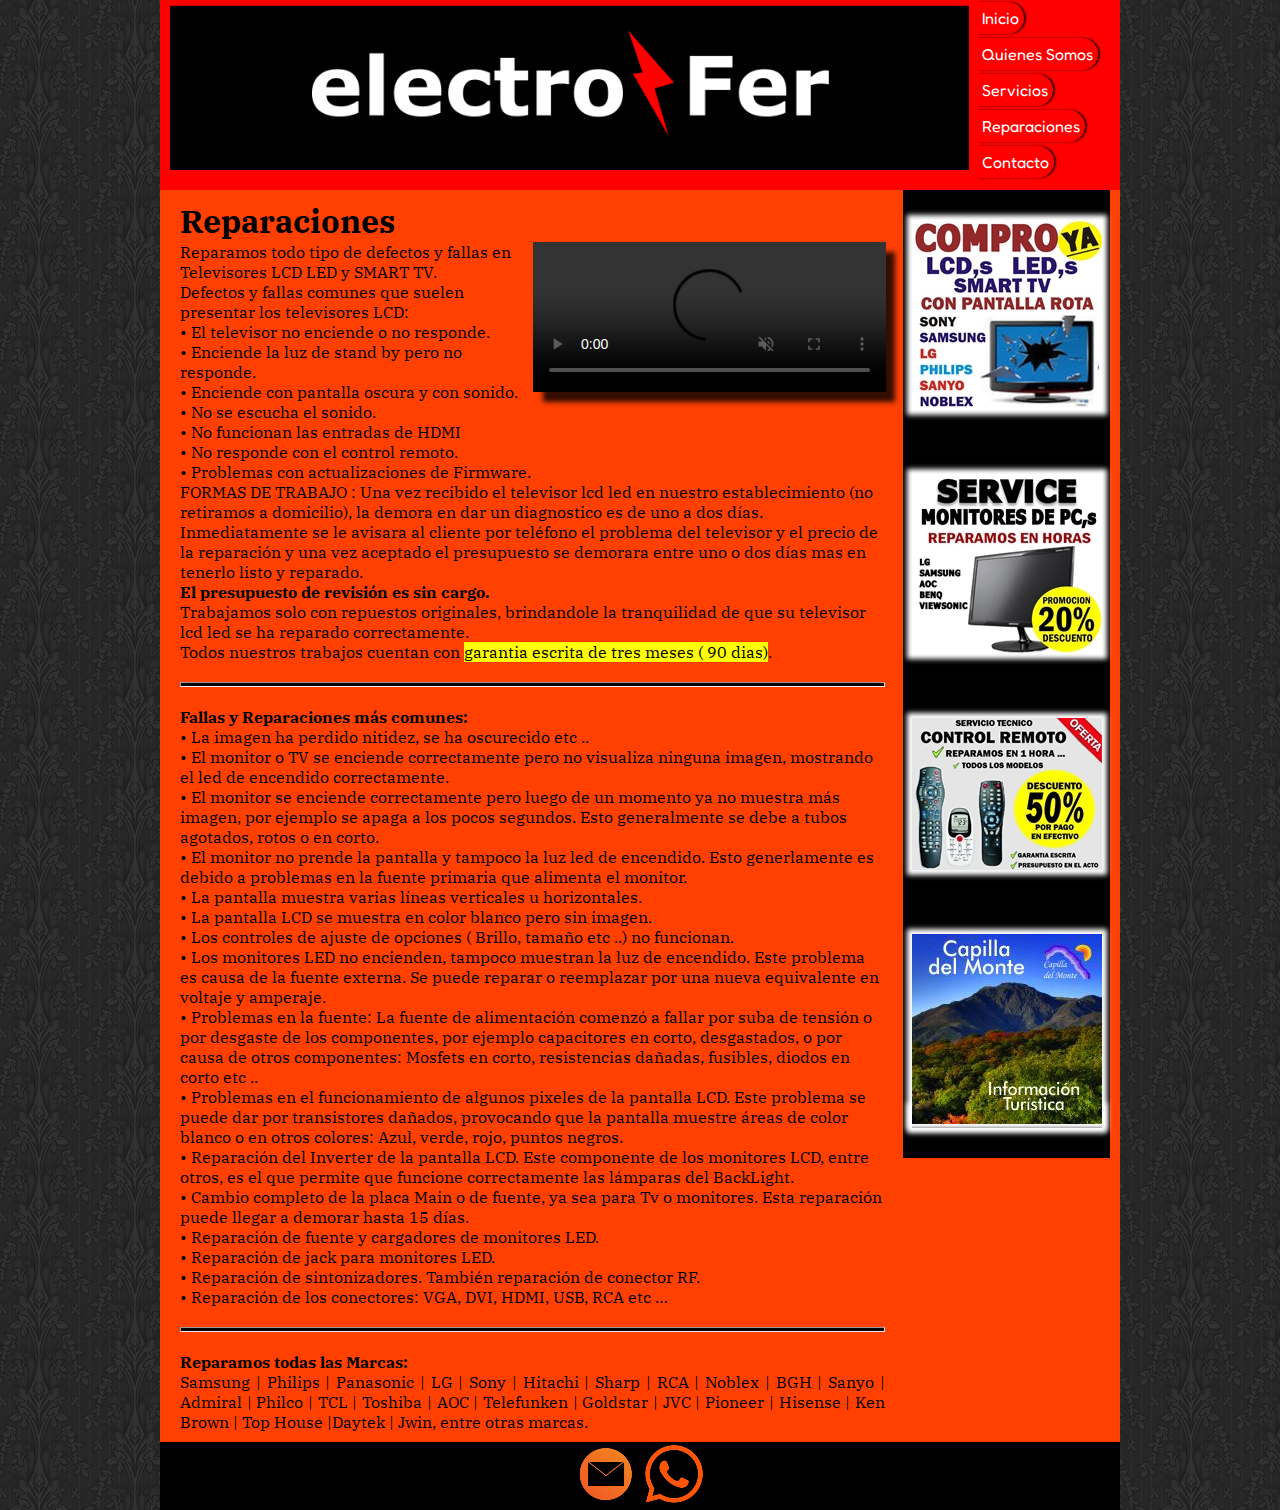
==== reparaciones.html @ fbb21092 "v1.0" ====
<!DOCTYPE html>
<html>
	<head>
		<title>Reparaciones</title>
		<meta  charset="utf-8" />
		<meta name="description" content="reparación de televisión CRT, LCD, LED"/>
		<meta name="keywords" content="reparación, televisión, lcd, led, crt,técnico"/>
		<meta name="viewport" content="width=device-width, user-scalable=no, initial-scale=1.0, minimun-scale=1.0, maximun-scale=1.0"/>
		<link href="estilos.css" rel="stylesheet"/>	
		<link href="https://fonts.googleapis.com/css?family=IBM+Plex+Serif&display=swap" rel="stylesheet">
		<link href="https://fonts.googleapis.com/css?family=Fredoka+One&display=swap" rel="stylesheet">
		<link rel="icon" type="image/png" href="imagenes/favicon.png"/>
	</head>
	<body>
		<section id="contenedor">
			<header>
				<div id="logo">
					<img src="imagenes/electrofer.png" alt="Logo electroFer"/>
				</div>
				<nav id="menu_principal">
					<ul class="botonera1">
						<li><a href="index.html">Inicio</a></li>
						<li><a href="quienes_somos.html">Quienes Somos</a></li>
						<li><a href="servicios.html">Servicios</a></li>
						<li><a href="reparaciones.html">Reparaciones</a></li>
						<li><a href="contacto.html">Contacto</a></li>
					</ul>
				</nav>
			</header>
			<section id="contenido">
				<article id="pantalla_principal">
					<h1>Reparaciones</h1>
					<div>
					<video muted="muted" autoplay loop controls width="50%" height="50%">
						<source src="videos/lcd.mp4" type="video/mp4">
						Su navegador no soporta HTML5
					</video>	
					</div>
					<p>Reparamos todo tipo de defectos y fallas en Televisores LCD LED  y  SMART TV.</p>
					<p>Defectos y fallas comunes que suelen presentar los televisores LCD:</p>
					<p>• El televisor no enciende o no responde.</p>
					<p>• Enciende la luz de stand by pero no responde.</p>
					<p>• Enciende con pantalla oscura y con sonido.</p>
					<p>• No se escucha el sonido.</p>
					<p>• No funcionan las entradas de HDMI</p>
					<p>• No responde con el control remoto.</p>
					<p>• Problemas con actualizaciones de Firmware. </div></p>
					<p>FORMAS DE TRABAJO : Una vez recibido el televisor lcd led en nuestro establecimiento (no retiramos a domicilio), la demora en dar un diagnostico es de uno a dos días.</p>
					<p>Inmediatamente se le avisara al cliente por teléfono el problema del televisor y el precio de la reparación y una vez aceptado el presupuesto se demorara entre uno o dos días mas en tenerlo listo y reparado.</p>
					<p><strong>El presupuesto de revisión es sin cargo.</strong></p>
					<p>Trabajamos solo con repuestos originales, brindandole la tranquilidad de que su televisor lcd led se ha reparado correctamente.</p>
					<p>Todos nuestros trabajos cuentan con <mark>garantia escrita de tres meses ( 90 dias)</mark>.<br/><br/></p>
					<hr/>
					<p><strong><br/>Fallas y Reparaciones más comunes:</strong></p>
					<p>• La imagen ha perdido nitidez, se ha oscurecido etc ..<br />
					• El monitor o TV se enciende correctamente pero no visualiza ninguna imagen, mostrando el led de encendido correctamente.<br />
					• El monitor se enciende correctamente pero luego de un momento ya no muestra más imagen, por ejemplo se apaga a los pocos segundos. Esto generalmente se debe a tubos agotados, rotos o en corto.<br />
					• El monitor no prende la pantalla y tampoco la luz led de encendido. Esto generlamente es debido a problemas en la fuente primaria que alimenta el monitor.<br />
					• La pantalla muestra varias líneas verticales u horizontales.<br />
					• La pantalla LCD se muestra en color blanco pero sin imagen.<br />
					• Los controles de ajuste de opciones ( Brillo, tamaño etc ..) no funcionan.<br />
					• Los monitores LED no encienden, tampoco muestran la luz de encendido. Este problema es causa de la fuente externa. Se puede reparar o reemplazar por una nueva equivalente en voltaje y amperaje.<br />
					• Problemas en la fuente: La fuente de alimentación comenzó a fallar por suba de tensión o por desgaste de los componentes, por ejemplo capacitores en corto, desgastados, o por causa de otros componentes: Mosfets en corto, resistencias dañadas, fusibles, diodos en corto etc ..<br />
					• Problemas en el funcionamiento de algunos pixeles de la pantalla LCD. Este problema se puede dar por transistores dañados, provocando que la pantalla muestre áreas de color blanco o en otros colores: Azul, verde, rojo, puntos negros.<br />
					• Reparación del Inverter de la pantalla LCD. Este componente de los monitores LCD, entre otros, es el que permite que funcione correctamente las lámparas del BackLight.<br />
					• Cambio completo de la placa Main o de fuente, ya sea para Tv o monitores. Esta reparación puede llegar a demorar hasta 15 días.<br />
					• Reparación de fuente y cargadores de monitores LED.<br />
					• Reparación de jack para monitores LED.<br />
					• Reparación de sintonizadores. También reparación de conector RF.<br />
					• Reparación de los conectores: VGA, DVI, HDMI, USB, RCA etc &#8230;<br /><br/>
					</p>
					<hr/>
					<p><strong><br/>Reparamos todas las Marcas:</strong></p>
					<p style="text-align: justify;"> Samsung | Philips | Panasonic | LG | Sony |  Hitachi | Sharp |  RCA |  Noblex |  BGH | Sanyo | Admiral | Philco | TCL |  Toshiba |  AOC |  Telefunken |  Goldstar |  JVC |  Pioneer |  Hisense |  Ken Brown |  Top House |Daytek | Jwin, entre otras marcas.</p>
				</article>
				<aside id="lateral">
					<div>
						<img src="imagenes/baner1.jpg" alt="baner1"/>
					</div>
					<div>
						<img src="imagenes/baner2.jpg" alt="baner2"/>
					</div>
					<div>
						<img src="imagenes/baner3.jpg" alt="baner3"/>
					</div>
					<div>
					<a href="http://www.capilladelmonte.gov.ar"><img src="imagenes/capilladelmonte.jpg" alt="capilla del monte"/></a>	
					</div>
				</aside>
			</section>
			<footer>
				<a href="mailto:servicetv.fer@gmail.com"><img src="imagenes/mail.png" alt="icono_mail" title="servicetv.fer@gmail.com"/></a>
				<a href="https://api.whatsapp.com/send?phone=5493548568216&text=Hola%20electroFer!"><img src="imagenes/whatsapp.png" alt="icono_whatsapp" title="3548568216"/></a>
			</footer>
		</section>
	</body>
	</html>
---- estilos.css ----
*{	/*reset*/
	margin:0;
	padding:0;
}
body{
	background-image:url(imagenes/charcoal.gif);
	font-family: 'IBM Plex Serif', serif;
	font-size:1em;
}
#contenedor{
	width:960px;
	margin:0 auto;
	background-color:#ff4000;
}
header{
	width: 940px;
	height: 190px;
	background-color:#ff0000;
	padding:0 10px 0 10px;
}
#contenido{
	width:940px;
	background-color:#ff4000;
	padding:0 10px;	
}	
#menu_principal{
	width:960px;
	height:60px;	
}
#pantalla_principal{
	width:75%;	
	float:left;
	background-color:#ff4000;
	padding:10px 10px;
}
#pantalla_principal div video{
	box-shadow:10px 10px 5px rgba(0,0,0,.8); 
	float:right;
}
#lateral{
	width:22%; 
	float:right;
	background-color:#000;
}	
#lateral div{
	text-align:center;
}
#lateral div *{
	box-shadow:0 0 5px 5px rgba(255,255,255,1);
}
footer{
	width:100%;
	background-color:#000;
	color:#fff;
	text-align:center;
	clear:both;
}
#logo{
	float:left;
	width:85%;
}
nav ul {
  list-style: none;
}
nav ul li {
  font-family: 'Fredoka One', cursive;
  font-size: 1em;
}
nav ul li a {
	display:inline-block;
	padding:6px 5px;
	margin:2px 8px;
	color: #fff;
	text-decoration: none;
	border-radius:0 20px 20px 0;
	/*para el efecto de sombra de los botones*/
	box-shadow: 2px 0 2px rgba(0,0,0,0.8);
}
nav ul li a:hover {
  transition-property: box-shadow,background-color;
  transition-duration: .5s;
  transition-timing-function: ease-in-out;
  box-shadow: 4px 0 8px rgba(0,0,0,0.8);
  background-color: #000;
}
hr {
	height: 3px;
	background-color:#000;	
}
aside div {
	padding:30px 0 30px 0;
}
figure {
    padding: 5px;
}
figcaption {
    background-color: #000;
    color: #fff;
    font: italic smaller sans-serif;
    padding: 3px;
	text-align: center;
}
.contacto {
    margin:0 auto;
	background: radial-gradient(ellipse at center, rgba(255,255,255,1) 0%,rgba(255,64,0,1) 50%);
	border-radius:0 0 10px 10px;
}
.formulario {
		width: 50%;
		background-color:#111;
		display: grid;
		border: 2px solid #000;
		border-radius:0 0 10px 10px;
		box-shadow: 5px 5px 3px rgba(0,0,0,0.8);
		margin: 0 auto;
    }
#boton{
	width:60px;
	height:30px;
	font-size: 1em;
	border-radius:0 0 10px 10px;
}
#boton:hover{
	background: #ddd;
}
form input:focus,form textarea:focus {
  background: #ddd;
}
#frase{
	text-align:center;
	padding:10px;
	font-family: 'Special Elite', cursive;
	font-size:3.5em;
	text-shadow:0 0 0.25em #ffff00;
	transform:rotate(-5deg);
	border: 0.1em solid black;
	border-radius: 10% 40% 10% 40%;
	box-shadow:0 0 0.25em #ffff00;
	margin:1em auto;
	
}
img {max-width:100%;
}
.reparador {
	float:right;
	width:50%;
}
iframe {
	border-radius: 10px 10px 0 0; 
	box-shadow: 0 0 5px 5px rgba(0,0,0,1);
	
}
#barra_contactos {
	background-color:#000;
	height:356px;
	border-radius: 0 0 10px 10px;
	box-shadow: 0 0 5px 5px rgba(0,0,0,1);
	width:70.5%;
	margin:0 auto;
}


/*------------------------------------------------------------------------------------*/

@media handheld, screen and (min-width:600px) and (max-width:1023px){

body{
	font-size:.8em;
}
#contenedor{
	width:580px;
	height:auto;
}
header{
	width: 100%;
	height:170px;
	position: relative;
	background-color:#ff0000;
	padding:0;
}
#logo{
	float:none;
	width:100%;
}
#contenido{
	width:98%;
	padding:1%;	
}	

#menu_principal{
	width:100%;
	height:auto;	
}

#pantalla_principal{
	width:98%;	
	float:none;
	padding:1%;
	margin-left:auto;
	margin-right:auto;
}
aside {
	display:none;
}
nav ul li a {
  float:left;
  display: inline-block;
  padding: 10px 15px;
  color: #fff;
  text-decoration: none;
  border-radius:20px;
  margin-right:13px;
  
}
#frase{
	font-size:3em;	
}
}

/*------------------------------------------------------------------------------------*/

@media handheld, screen and (max-width:599px){

body{
	font-size:.8em;
}
#contenedor{
	width:90%;
	height:auto;
}
header{
	width: 98%;
	height:auto;
	position: relative;
	background-color:#ff0000;
	padding:1%;
}
#contenido{
	width:98%;
	padding:1%;	
}	

#menu_principal{
	width:100%;
	height:auto;	
}
#logo{
	float:none;
	width:100%;
}
#pantalla_principal{
	width:98%;	
	float:none;
	padding:1%;
	margin-left:auto;
	margin-right:auto;
}
#pantalla_principal div video{
	box-shadow:5px 5px 3px rgba(0,0,0,.8); 
	float:none;
	margin: 1em auto;
	width:100%;
	
}
aside {
	display:none;
}
nav ul li a {
  float:none;
  display: block;
  padding: 10px 5px;
  color: #fff;
  text-decoration: none;
  text-align:center;
  border-radius:20px;
  /*para el efecto de sombra de los botones*/
  border: 2px solid black;
  box-shadow: 2px 0 5px rgba(0,0,0,0.8);
  margin:2% 20%; 
}
nav ul li a:hover {
  box-shadow: 2px 0 5px rgba(0,0,0,0.8);
  background-color: #FF0000;
}
#frase{
	font-size:2em;	
}
}
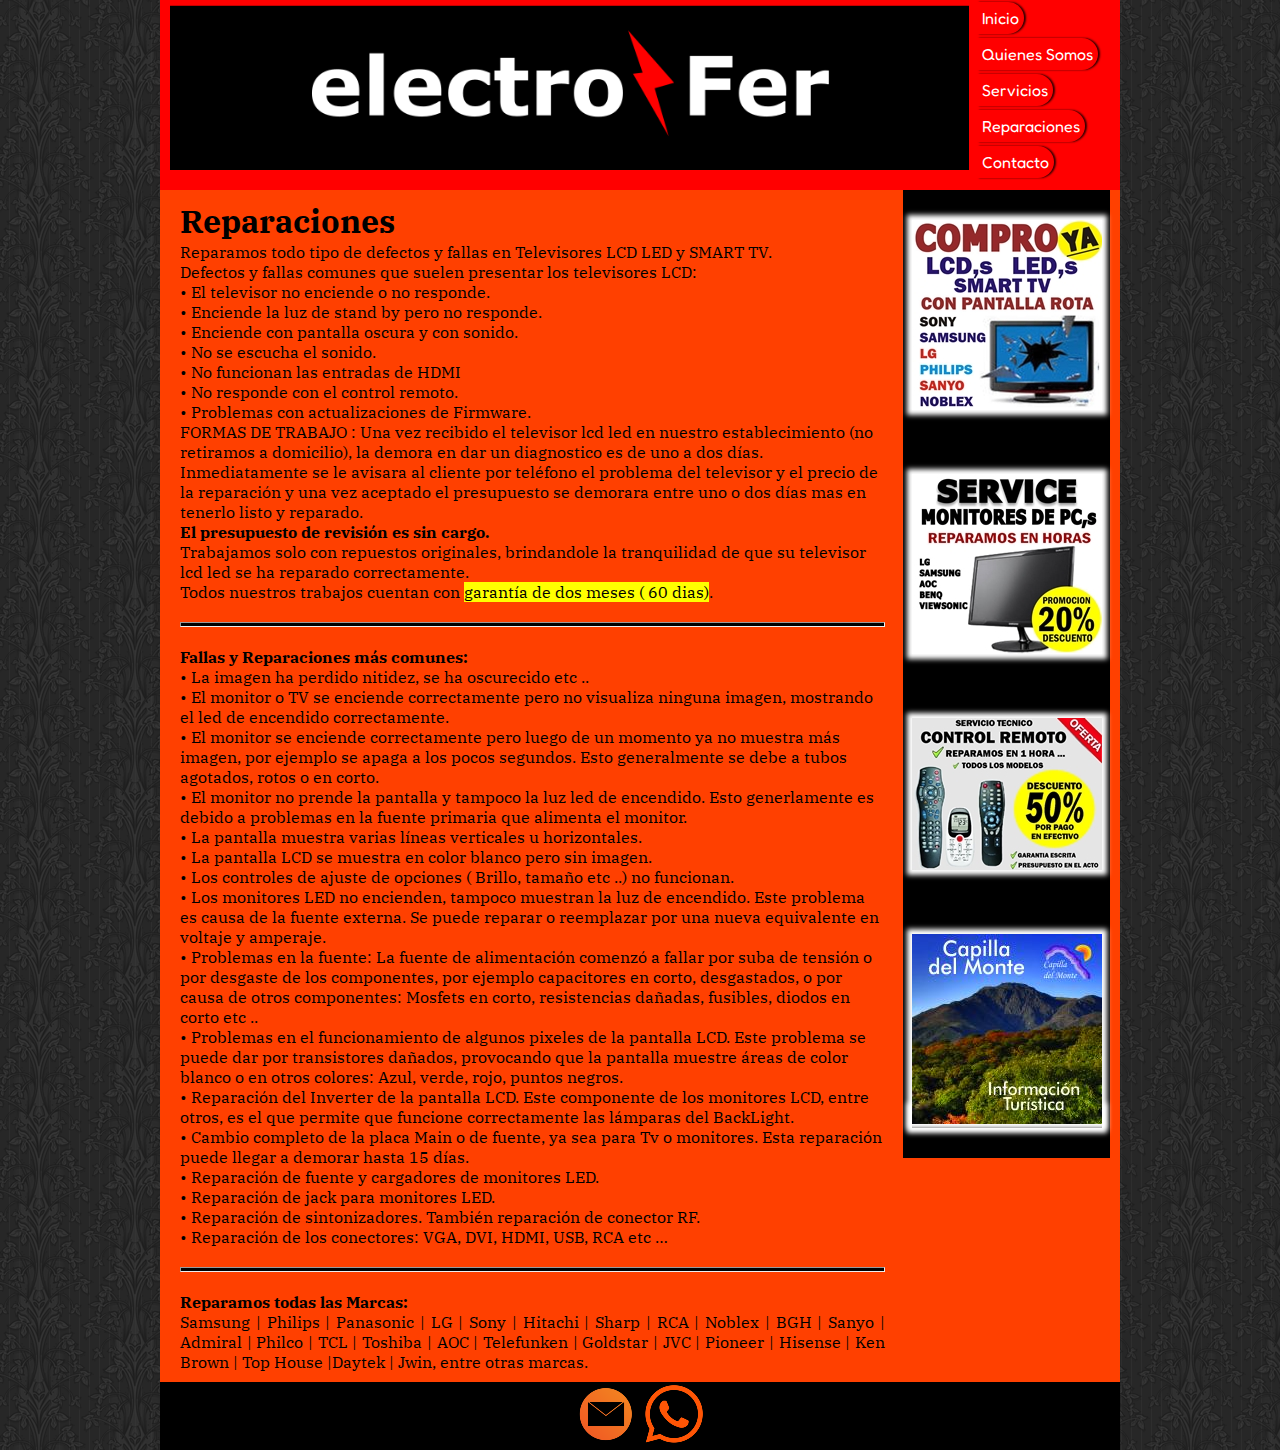
==== commit e0c2e4b5: "v1.1.0" ====
--- a/reparaciones.html
+++ b/reparaciones.html
@@ -30,12 +30,6 @@
 			<section id="contenido">
 				<article id="pantalla_principal">
 					<h1>Reparaciones</h1>
-					<div>
-					<video muted="muted" autoplay loop controls width="50%" height="50%">
-						<source src="videos/lcd.mp4" type="video/mp4">
-						Su navegador no soporta HTML5
-					</video>	
-					</div>
 					<p>Reparamos todo tipo de defectos y fallas en Televisores LCD LED  y  SMART TV.</p>
 					<p>Defectos y fallas comunes que suelen presentar los televisores LCD:</p>
 					<p>• El televisor no enciende o no responde.</p>
@@ -49,7 +43,7 @@
 					<p>Inmediatamente se le avisara al cliente por teléfono el problema del televisor y el precio de la reparación y una vez aceptado el presupuesto se demorara entre uno o dos días mas en tenerlo listo y reparado.</p>
 					<p><strong>El presupuesto de revisión es sin cargo.</strong></p>
 					<p>Trabajamos solo con repuestos originales, brindandole la tranquilidad de que su televisor lcd led se ha reparado correctamente.</p>
-					<p>Todos nuestros trabajos cuentan con <mark>garantia escrita de tres meses ( 90 dias)</mark>.<br/><br/></p>
+					<p>Todos nuestros trabajos cuentan con <mark>garantía de dos meses ( 60 dias)</mark>.<br/><br/></p>
 					<hr/>
 					<p><strong><br/>Fallas y Reparaciones más comunes:</strong></p>
 					<p>• La imagen ha perdido nitidez, se ha oscurecido etc ..<br />
